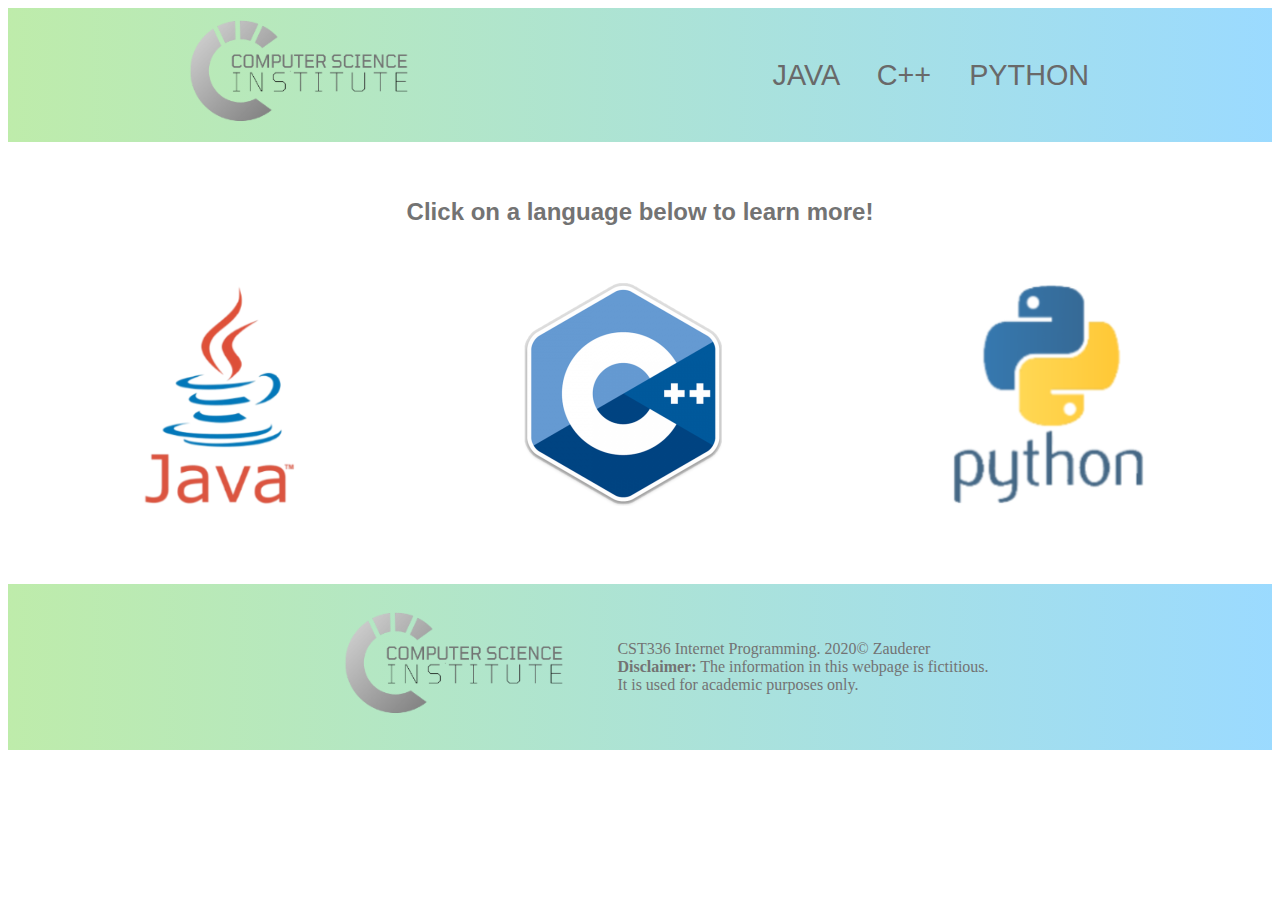
==== index.html @ 95958eb6 "first two pages" ====
<!DOCTYPE html>
<html>
    
    <!-- Color Scheme -->
        <!--Dark gray: #737373-->
        <!--Light gray: #d9d9d9-->
        <!--Blue: #38b6ff-->
        <!--Green: 7ed957-->
    
    <head>
        <meta charset="utf-8"/>
        <title> Computer Science Institute </title>
        <link href="styles.css" rel="stylesheet" type="text/css" />
    </head>
    
    <body>
        
        <div id="headersection">
        <div id="logo-image">
        <a href="index.html">
            <img src="img/csi-logo-transparent.png" alt="CSI Logo" />
        </a>
        </div>
       
        <nav>
             
            <nav>
            <a href="java.html"> JAVA </a>
            <a href="c++.html"> C++ </a>
            <a href="python.html"> PYTHON </a>
            
        </nav>
            
        </nav>
       </div>
       <br/> <br/>
       
       <div id="content">
            <h2>Click on a language below to learn more!</h2>
            </br></br>
            <div class="logos">
                <a class="logos-item" href="java.html">
                    <img src="img/java-logo-1.png" alt="Java Logo" /></a>
                <a class="logos-item" href="python.html">
                    <img src="img/c++-logo.png" alt="C++ Logo" /></a>
                <a class="logos-item" href="c++.html">
                    <img src="img/Python-Logo-1.png" alt="Python Logo" /></a>
               </div>
               </br></br></br></br>
       </div>
       
       
        <footer>
            
            <div id="footersection">
            
            <figure>
                <img src="img/csi-logo-transparent.png" alt="CSI Logo" />
            </figure>
            
            <div>
            CST336 Internet Programming. 2020&copy; Zauderer
            <br/>
            <strong>Disclaimer:</strong> The information in this webpage is fictitious.
            <br/>
            It is used for academic purposes only.
            </div>
            
            </div>
        </footer>
        

    </body>
</html>
---- styles.css ----
#footersection {
    display: flex;
    justify-content: center;
    align-items: center;
    align-content: center;
     background-image: linear-gradient(to right, #7ed95780, #38b6ff80);
     color: #737373;
}

#header {
    display: flex;
    justify-content: space-between;
    align-items: center;
    align-content: center;
    /*background-color: #ffffff;*/
    padding: 12px 16px;
    /*background-color: #c1e0de;*/
}

nav a {
    padding:15px;
    padding-bottom:4px;
    font-size: 1.8em;
    font-family: 'Roboto', sans-serif;
    text-decoration: none;     /* removes underline */
    color: #696969;              /* by default, links are blue */
    /*background-image: url("background-pic.jpg");*/
}

.dropdown {
  position: relative;
  display: inline-block;
}

.dropdown-content {
  display: none;
  position: absolute;
  background-color: #f9f9f9;
  min-width: 350px;
  box-shadow: 0px 8px 16px 0px rgba(0,0,0,0.2);
  padding: 12px 16px;
  /*z-index: 1;*/
}

.dropdown:hover .dropdown-content {
    display: block;
}

.dropdown-content:hover {
    color: #38b6ff;
}

body {
    background-color: #ffffff;
}

#headersection {
    display: flex;
    justify-content: space-around;
    background-image: linear-gradient(to right, #7ed95780, #38b6ff80);
    align-items: center;
}


nav a:hover { /* pueudo class */
    /*background-color: #ffffff80;*/
    font-size: 2em;
    transition: .9;     /* transition effect */
    border-bottom:2px #737373 solid;
}

.current {
    /*background-color: #ffffff80;*/
     border-bottom:2px #737373 solid;
}

.logos {
    display: flex;
    justify-content: space-around;
}

h2 {
    color: #737373;
    font-family: 'Roboto', sans-serif;
    text-align: center;
}

.logos-item:hover {
  transform: scale(1.2);
}

.img-content {
  border-radius: 5%;
}

#java-top {
    margin-right: 35px;
    display: flex;
    justify-content: space-around;
    align-items: center;
    color: #737373;
    text-align: justify;
    font-size: 20px;
}

#java-bottom {
    display: flex;
    justify-content: space-around;
    align-items: center;
    color: #737373;
    text-align: center;
    font-size: 18px;
}

#references {
    margin:30px;
    color: #d9d9d9;
    text-decoration: none;
}

#reference-link {
    color: #7ed95780;
    text-decoration: none;
}

#reference-link:hover {
    text-decoration: underline;
}

hr {
    height: 1px;
    background-color: #7ed95780;
    border: none;
}
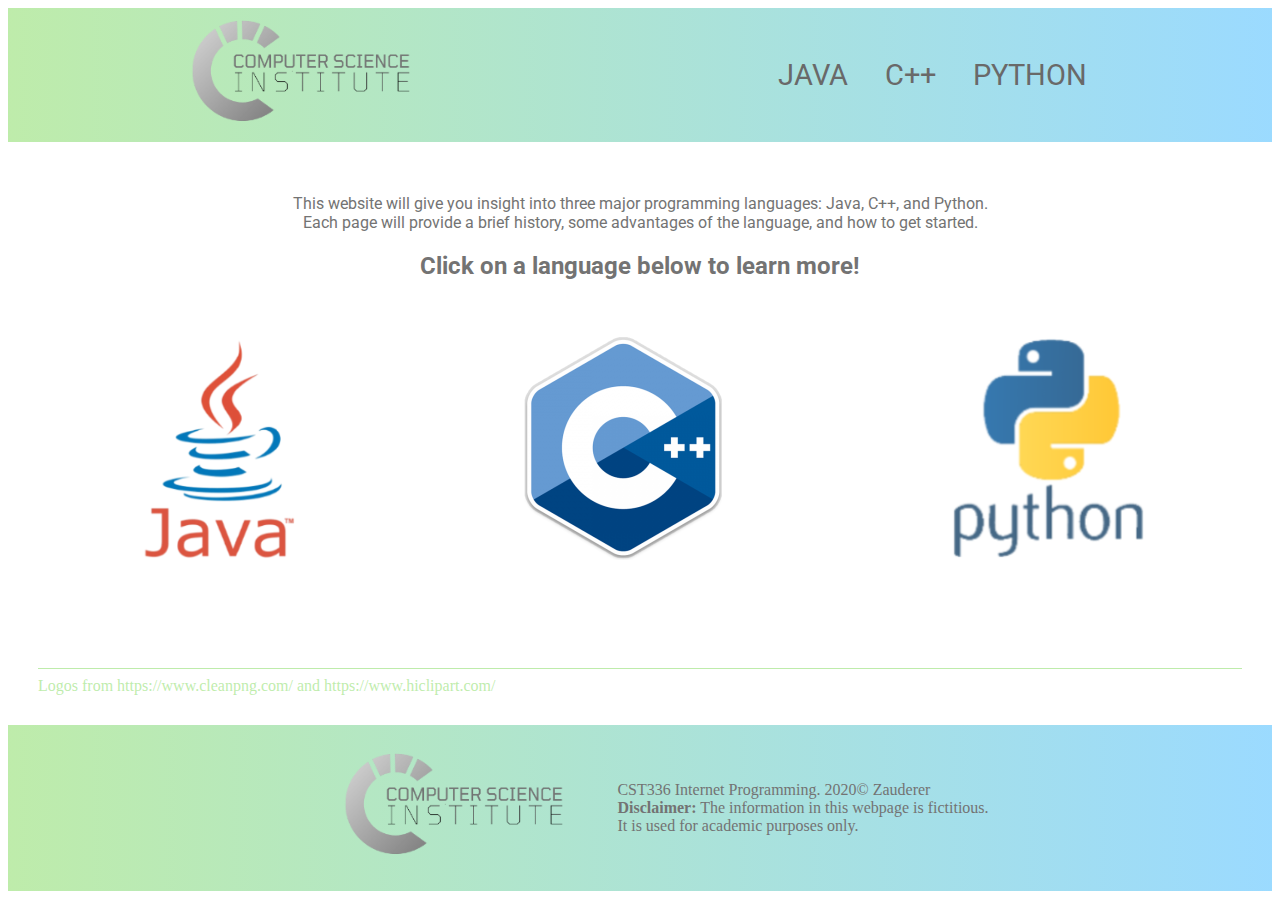
==== commit 2ddad8eb: "final version" ====
--- a/index.html
+++ b/index.html
@@ -1,74 +1,88 @@
+ <!-- Color Scheme -->
+        <!--Dark gray: #737373-->
+        <!--Light gray: #d9d9d9-->
+        <!--Blue: #38b6ff-->
+        <!--Green: #7ed957-->
+
 <!DOCTYPE html>
 <html>
     
-    <!-- Color Scheme -->
-        <!--Dark gray: #737373-->
-        <!--Light gray: #d9d9d9-->
-        <!--Blue: #38b6ff-->
-        <!--Green: 7ed957-->
-    
     <head>
+        
         <meta charset="utf-8"/>
         <title> Computer Science Institute </title>
         <link href="styles.css" rel="stylesheet" type="text/css" />
+        <link href="https://fonts.googleapis.com/css2?family=Roboto:ital,wght@0,400;0,700;1,400&display=swap" rel="stylesheet">
+        
     </head>
     
     <body>
         
         <div id="headersection">
-        <div id="logo-image">
-        <a href="index.html">
-            <img src="img/csi-logo-transparent.png" alt="CSI Logo" />
-        </a>
+            
+            <div id="logo-image">
+                <a href="index.html">
+                    <img src="img/csi-logo-transparent.png" alt="CSI Logo" /></a>
+            </div>
+             
+            <nav>
+                <a href="java.html"> JAVA </a>
+                <a href="c++.html"> C++ </a>
+                <a href="python.html"> PYTHON </a>
+            </nav>
+            
         </div>
        
-        <nav>
-             
-            <nav>
-            <a href="java.html"> JAVA </a>
-            <a href="c++.html"> C++ </a>
-            <a href="python.html"> PYTHON </a>
-            
-        </nav>
-            
-        </nav>
-       </div>
        <br/> <br/>
        
        <div id="content">
+            <p>This website will give you insight into three major programming languages: Java, C++, and Python. </br>
+            Each page will provide a brief history, some advantages of the language, and how to get started.</p>
             <h2>Click on a language below to learn more!</h2>
+            
             </br></br>
+            
             <div class="logos">
                 <a class="logos-item" href="java.html">
                     <img src="img/java-logo-1.png" alt="Java Logo" /></a>
+                <a class="logos-item" href="c++.html">
+                    <img src="img/c++-logo.png" alt="C++ Logo" /></a>
                 <a class="logos-item" href="python.html">
-                    <img src="img/c++-logo.png" alt="C++ Logo" /></a>
-                <a class="logos-item" href="c++.html">
                     <img src="img/Python-Logo-1.png" alt="Python Logo" /></a>
-               </div>
-               </br></br></br></br>
-       </div>
+            </div>
+               
+            </br></br></br></br>
+               
+            <div id="references">
+               <hr>
+               Logos from
+               <a class="reference-link" href="https://www.cleanpng.com/">https://www.cleanpng.com/</a>
+               and
+               <a class="reference-link" href="https://www.hiclipart.com/">https://www.hiclipart.com/</a>
+               </br>
+           </div>
        
-       
-        <footer>
+            <footer>
+                
+                <div id="footersection">
             
-            <div id="footersection">
+                    <figure>
+                        <img src="img/csi-logo-transparent.png" alt="CSI Logo" />
+                    </figure>
             
-            <figure>
-                <img src="img/csi-logo-transparent.png" alt="CSI Logo" />
-            </figure>
+                    <div>
+                        CST336 Internet Programming. 2020&copy; Zauderer
+                        <br/>
+                        <strong>Disclaimer:</strong> The information in this webpage is fictitious.
+                        <br/>
+                        It is used for academic purposes only.
+                    </div>
             
-            <div>
-            CST336 Internet Programming. 2020&copy; Zauderer
-            <br/>
-            <strong>Disclaimer:</strong> The information in this webpage is fictitious.
-            <br/>
-            It is used for academic purposes only.
-            </div>
-            
-            </div>
-        </footer>
+                </div>
+            </footer>
         
+        </div>
 
     </body>
+
 </html>--- a/styles.css
+++ b/styles.css
@@ -1,20 +1,16 @@
-#footersection {
-    display: flex;
-    justify-content: center;
-    align-items: center;
-    align-content: center;
-     background-image: linear-gradient(to right, #7ed95780, #38b6ff80);
-     color: #737373;
-}
-
 #header {
     display: flex;
     justify-content: space-between;
     align-items: center;
     align-content: center;
-    /*background-color: #ffffff;*/
     padding: 12px 16px;
-    /*background-color: #c1e0de;*/
+}
+
+#headersection {
+    display: flex;
+    justify-content: space-around;
+    background-image: linear-gradient(to right, #7ed95780, #38b6ff80);
+    align-items: center;
 }
 
 nav a {
@@ -24,65 +20,38 @@
     font-family: 'Roboto', sans-serif;
     text-decoration: none;     /* removes underline */
     color: #696969;              /* by default, links are blue */
-    /*background-image: url("background-pic.jpg");*/
 }
 
-.dropdown {
-  position: relative;
-  display: inline-block;
+nav a:hover { /* pueudo class */
+    font-size: 2em;
+    transition: .9;     /* transition effect */
+    border-bottom:2px #737373 solid;
 }
 
-.dropdown-content {
-  display: none;
-  position: absolute;
-  background-color: #f9f9f9;
-  min-width: 350px;
-  box-shadow: 0px 8px 16px 0px rgba(0,0,0,0.2);
-  padding: 12px 16px;
-  /*z-index: 1;*/
-}
-
-.dropdown:hover .dropdown-content {
-    display: block;
-}
-
-.dropdown-content:hover {
-    color: #38b6ff;
+.current {
+     border-bottom:2px #737373 solid;
 }
 
 body {
     background-color: #ffffff;
 }
 
-#headersection {
-    display: flex;
-    justify-content: space-around;
-    background-image: linear-gradient(to right, #7ed95780, #38b6ff80);
-    align-items: center;
+h2 {
+    color: #737373;
+    font-family: 'Roboto', sans-serif;
+    text-align: center;
 }
 
-
-nav a:hover { /* pueudo class */
-    /*background-color: #ffffff80;*/
-    font-size: 2em;
-    transition: .9;     /* transition effect */
-    border-bottom:2px #737373 solid;
+p {
+    color: #737373;
+    font-family: 'Roboto', sans-serif;
+    text-align: center;
 }
 
-.current {
-    /*background-color: #ffffff80;*/
-     border-bottom:2px #737373 solid;
-}
 
 .logos {
     display: flex;
     justify-content: space-around;
-}
-
-h2 {
-    color: #737373;
-    font-family: 'Roboto', sans-serif;
-    text-align: center;
 }
 
 .logos-item:hover {
@@ -112,23 +81,69 @@
     font-size: 18px;
 }
 
+#c-top {
+    margin-right: 35px;
+    display: flex;
+    justify-content: space-around;
+    align-items: center;
+    color: #737373;
+    text-align: justify;
+    font-size: 20px;
+}
+
+#c-bottom {
+    display: flex;
+    justify-content: space-around;
+    align-items: center;
+    color: #737373;
+    text-align: center;
+    font-size: 18px;
+}
+
+#python-top {
+    margin-right: 35px;
+    display: flex;
+    justify-content: space-around;
+    align-items: center;
+    color: #737373;
+    text-align: justify;
+    font-size: 20px;
+}
+
+#python-bottom {
+    display: flex;
+    justify-content: space-around;
+    align-items: center;
+    color: #737373;
+    font-size: 18px;
+}
+
 #references {
     margin:30px;
-    color: #d9d9d9;
-    text-decoration: none;
-}
-
-#reference-link {
     color: #7ed95780;
     text-decoration: none;
-}
-
-#reference-link:hover {
-    text-decoration: underline;
 }
 
 hr {
     height: 1px;
     background-color: #7ed95780;
     border: none;
+}
+
+.reference-link {
+    color: #7ed95780;
+    text-decoration: none;
+}
+
+.reference-link:hover {
+    text-decoration: underline;
+}
+
+#footersection {
+    display: flex;
+    justify-content: center;
+    align-items: center;
+    align-content: center;
+     background-image: linear-gradient(to right, #7ed95780, #38b6ff80);
+     color: #737373;
 }